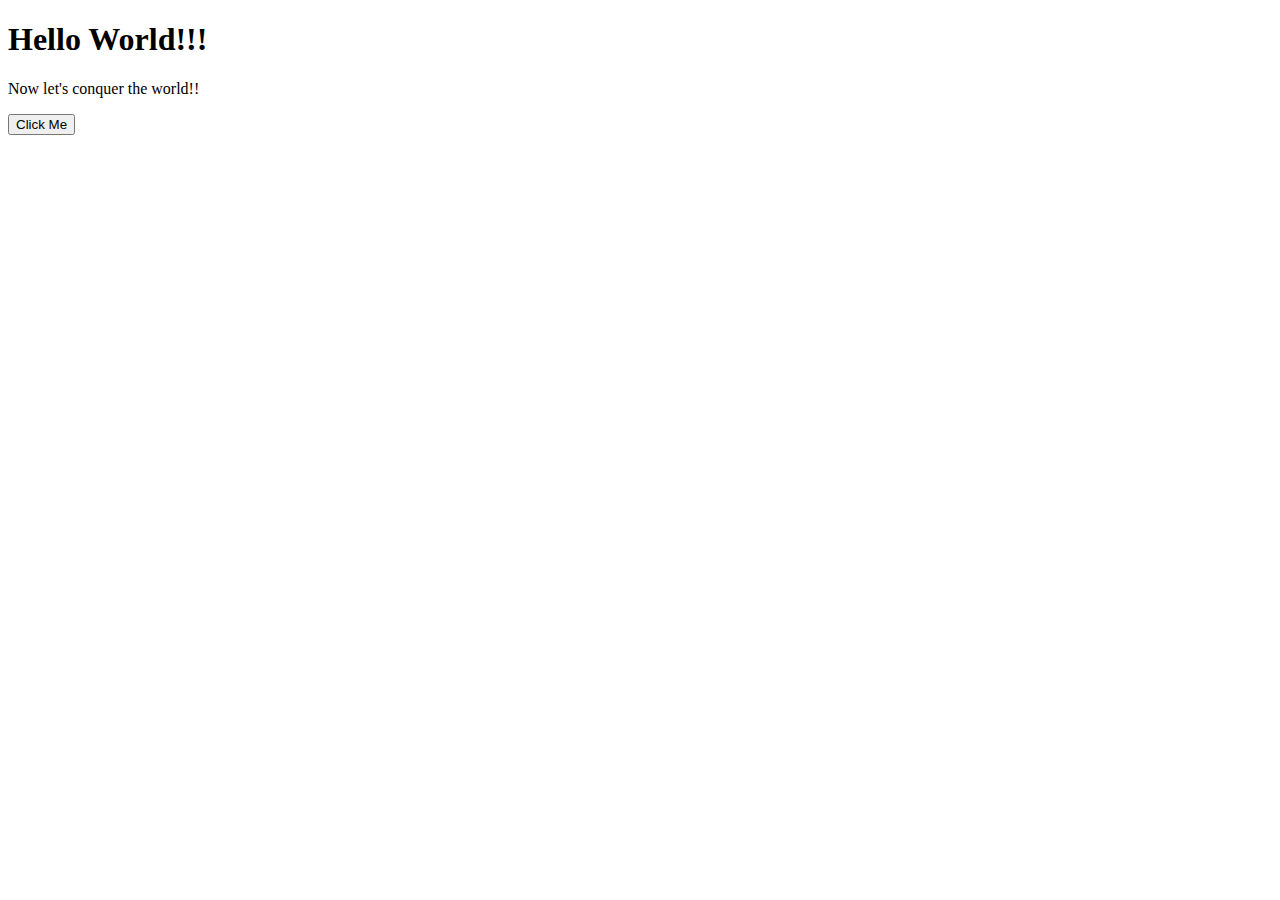
==== index.html @ 428bd83d "my first commit" ====
<!DOCTYPE html>
<html lang="en">
<head>
  <title>My First Site</title>
  <link rel="stylesheet" href="styles.css">
  <link rel="shortcut icon" href="favicon.ico" type="image/x-icon">
</head>
<body>
  <div>
    <h1>Hello World!!!</h1>
    <p>Now let's conquer the world!!</p>
    <button>Click Me</button>
  </div>
  <script src="javascript.js" type="text/javascript"></script>
</body>
</html>
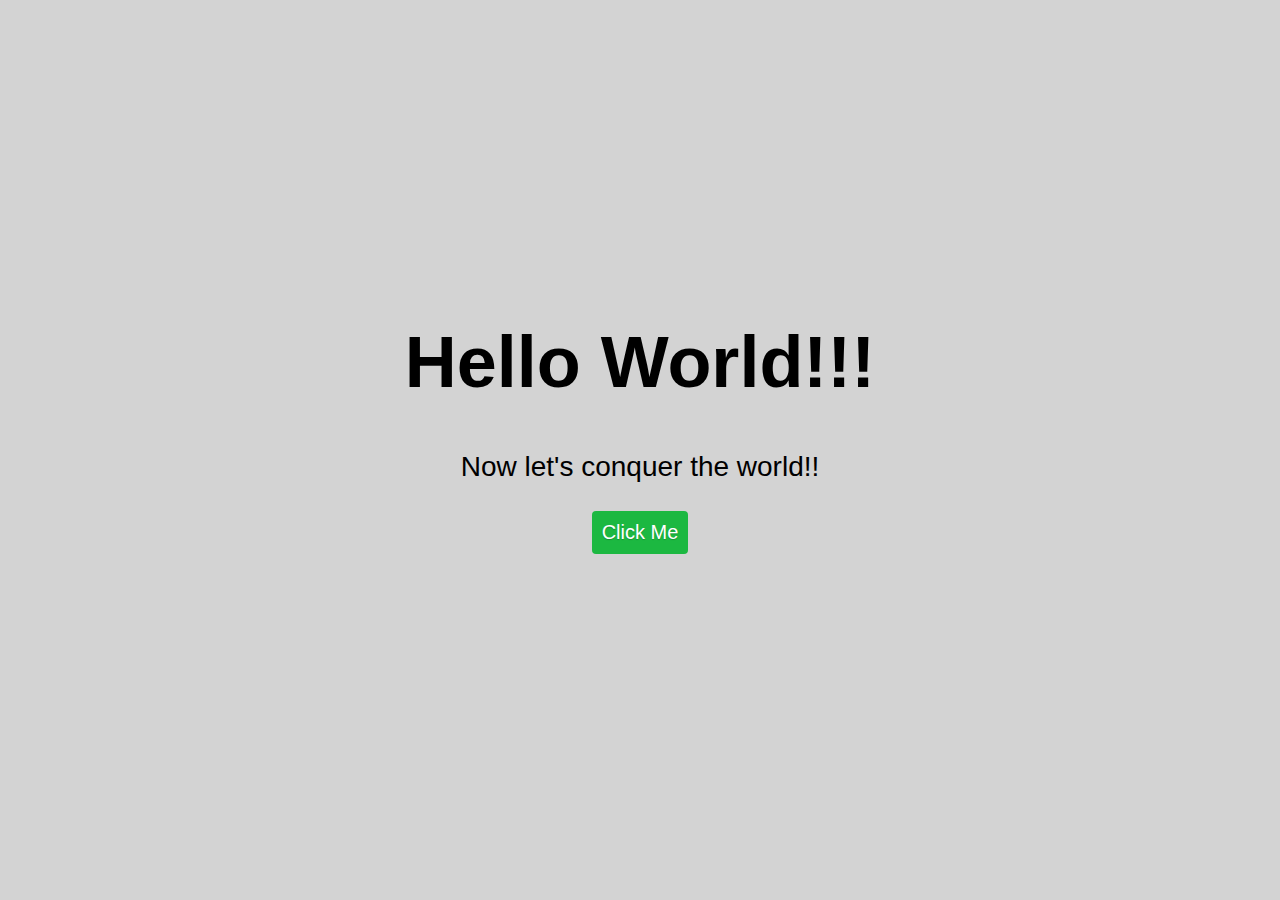
==== commit 60687435: "my 2nd commit" ====
--- a/index.html
+++ b/index.html
@@ -2,8 +2,8 @@
 <html lang="en">
 <head>
   <title>My First Site</title>
-  <link rel="stylesheet" href="styles.css">
-  <link rel="shortcut icon" href="favicon.ico" type="image/x-icon">
+  <link rel="stylesheet" href="style.css">
+  <link rel="shortcut icon" href="favicon.png" type="image/x-icon">
 </head>
 <body>
   <div>
--- a/style.css
+++ b/style.css
@@ -0,0 +1,36 @@
+body {
+    background-color: lightgray;
+    font-family: Arial;
+    text-align: center;
+    display: flex;
+    align-items: center;
+    justify-content: center;
+    height: 90vh;
+    justify-content: center;
+  }
+  
+  
+  h1 {
+    font-size: 72px;
+  }
+  
+  p {
+    font-size: 28px;
+  }
+  
+  button {
+      color: white;
+      font-size: 125%;
+      border-radius: 4px;
+      border: none;
+      text-shadow: 0 1px 1px rgba(0, 0, 0, 0.2);
+      background: rgb(28, 184, 65);
+      padding: 10px;
+      outline: none;
+      cursor: pointer;
+  }
+  
+  button:hover {
+    background: rgb(66, 184, 221);
+    padding: 12px;
+  }